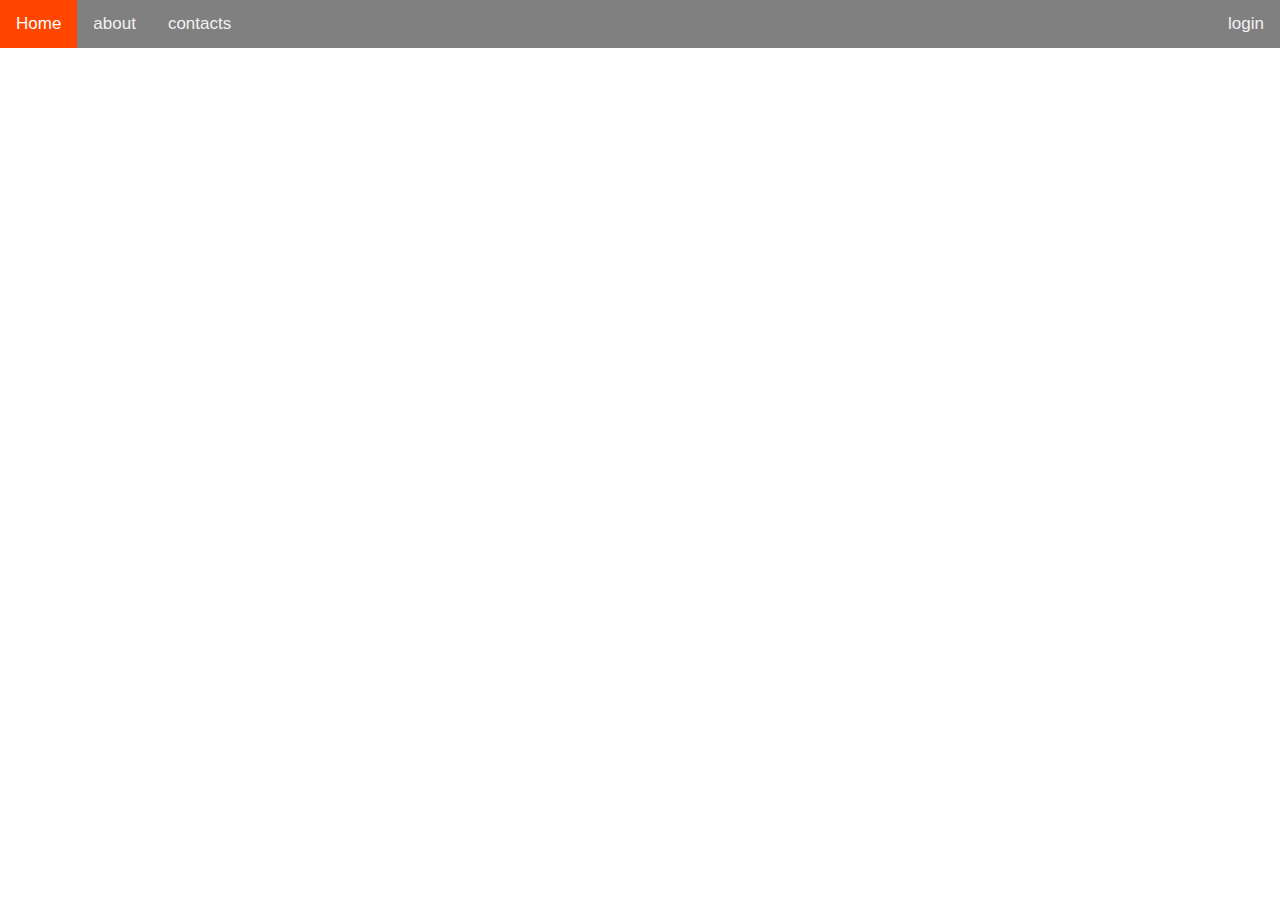
==== UI/index.html @ cb94214d "[#161613168] added the top navigation bar" ====
<!DOCTYPE html>
<html lang="en">
<head>
    <meta charset="utf-8">
    <title>Sendit!</title>
    <link rel="stylesheet" href="assets/css/style.css">
    <link rel="stylesheet" href="https://cdnjs.cloudflare.com/ajax/libs/font-awesome/4.7.0/css/font-awesome.min.css">


</head>
<body>
<div class="topnav">
    <div class="allign-right">
        <a class="active"><span>Home</span></a>
        <a><span>about</span></a>
        <a><span>contacts</span></a>
        <a id="left-login"><span>login</span></a>
    </div>
</div>
</body>
---- UI/assets/css/style.css ----
body {
    margin: 0;
    font-family: Arial, Helvetica, sans-serif;
}

/*the top nav*/
.topnav {
    overflow: hidden;
    background-color: gray;
}

/*the styling inside the nav*/
.topnav a {
    float: left;
    color: #f2f2f2;
    text-align: center;
    padding: 14px 16px;
    text-decoration: none;
    font-size: 17px;
}
#left-login{
    float: right;
    color: #f2f2f2;
    text-align: center;
    padding: 14px 16px;
    text-decoration: none;
    font-size: 17px;
}
.topnav a:hover {
    background-color: #ddd;
    color: gray;
}

.topnav a.active {
    background-color: orangered;
    color: white;
}
#center {
    margin: auto;
    width: 50%;
    border: 1px solid orangered;
    padding: 10px;
    margin-top: 150px;
}
.container{
    box-shadow: 0 4px 8px 0 rgba(0,0,0,0.2);
    transition: 0.3s;
    width:100%;
    height: 40%;
    background-color: ghostwhite;
}
.content{
    width:100%;
    height:120%;
    background-color: ghostwhite;
    margin-bottom: 20px;
}
.footnote{
    box-shadow: 0 4px 8px 0 rgba(0,0,0,0.2);
    transition: 0.3s;
    width:100%;
    margin-top:50px;
    background-color: grey;
    text-align: center;
}
#center_button{
    margin: auto;
    width: 20%;
    background: orangered;
    padding: 10px;
    margin-top: 0px;
    margin-left: 150px;
}
#center_button1{
    margin: auto;
    width: 20%;
    background: orangered;
    padding: 10px;
    margin-top: 0px;
    margin-left: 10px;
}
.layer_home {
    background-color: rgba(248, 247, 216, 0.7);
    position: absolute;
    top: 0;
    left: 0;
    width: 100%;
    height: 100%;
}
#objects{
    color: black;
}
#youtube_object{
    color: red;
}
.textbox{
    position: absolute;
    top: 0;
    left: 0;
    text-align: center;
    width: 50%;
}
a{
    color :black;
    text-underline-mode: off;
}
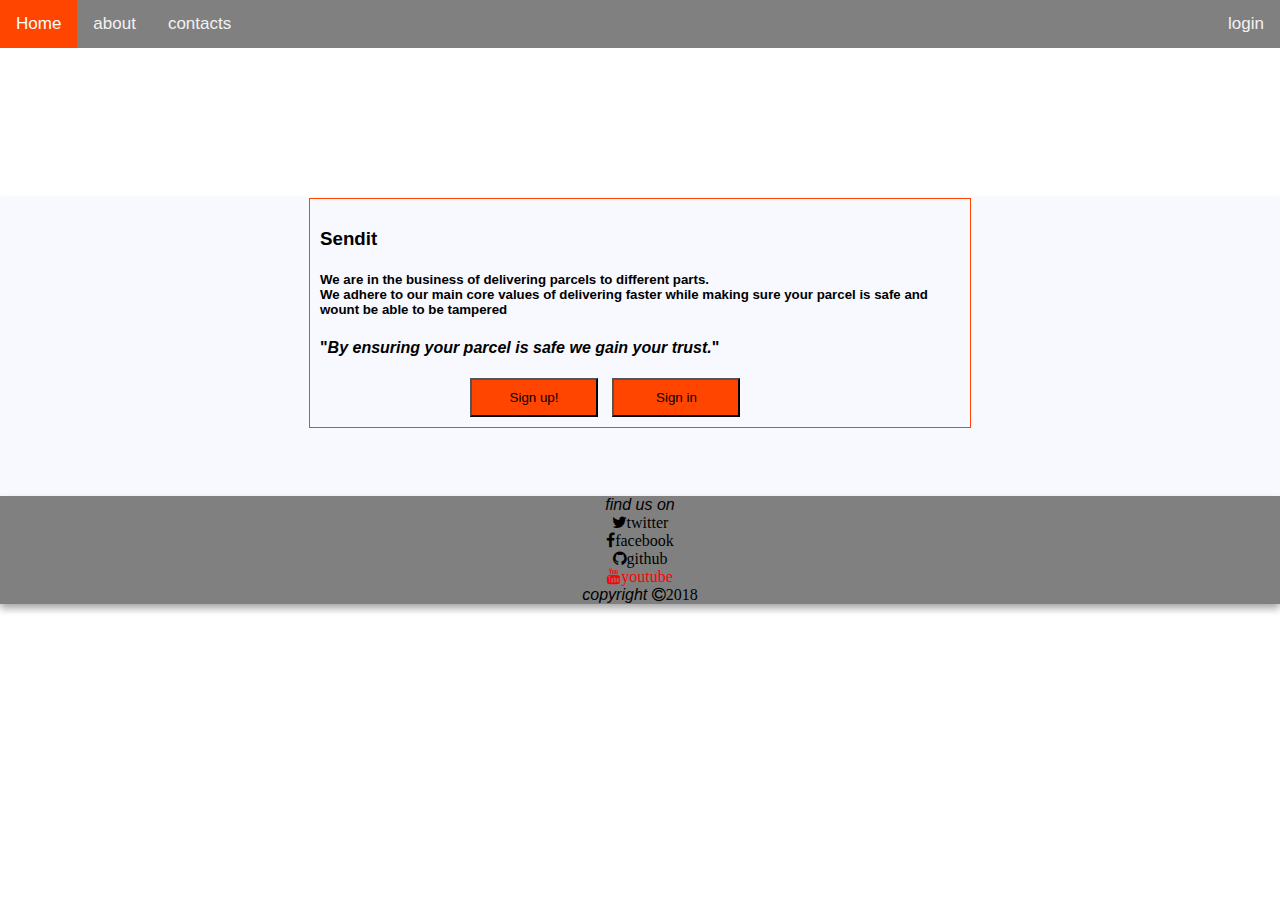
==== commit dbc70a79: "Merge pull request #1 from Kibetchirchir/ft-landing-page-161613168" ====
--- a/UI/index.html
+++ b/UI/index.html
@@ -17,4 +17,29 @@
         <a id="left-login"><span>login</span></a>
     </div>
 </div>
+<div class="container">
+    <div href="Home" class="content">
+        <div id="center">
+            <div class="header">
+                <p>
+                <h3>Sendit</h3>
+                <h5>We are in the business of delivering parcels to different parts.<br>We adhere to our main core values of delivering faster while making sure your parcel is safe and wount be able to be tampered<br></h5>
+                <h4><b>"</b><i>By ensuring your parcel is safe we gain your trust.</i><b>"</b></h4>
+                </p>
+                <button id="center_button" type="button"><a href="signup.html">Sign up!</a></button>
+                <button id="center_button1" type="button"><a href="signin.html" id="objects">Sign in</a></button>
+            </div>
+        </div>
+        <br>
+    </div>
+    <div class="footnote">
+        <i>find us on<br><i></i>
+            <a href="www.twitter.com"><i class="fa fa-twitter" id="objects">twitter</i></a><br>
+            <a href="www.twitter.com"><span class="fa fa-facebook" id="objects">facebook</span></a><br>
+            <a href="www.twitter.com"><span class="fa fa-github" id="objects">github</span></a><br>
+            <a href="www.twitter.com"><span class="fa fa-youtube" id="youtube_object">youtube</span></a><br>
+
+            <i> copyright <span class="fa fa-copyright">2018
+    </div>
+</div>
 </body>
--- a/UI/assets/css/style.css
+++ b/UI/assets/css/style.css
@@ -102,5 +102,5 @@
 }
 a{
     color :black;
-    text-underline-mode: off;
+    text-decoration: none;
 }
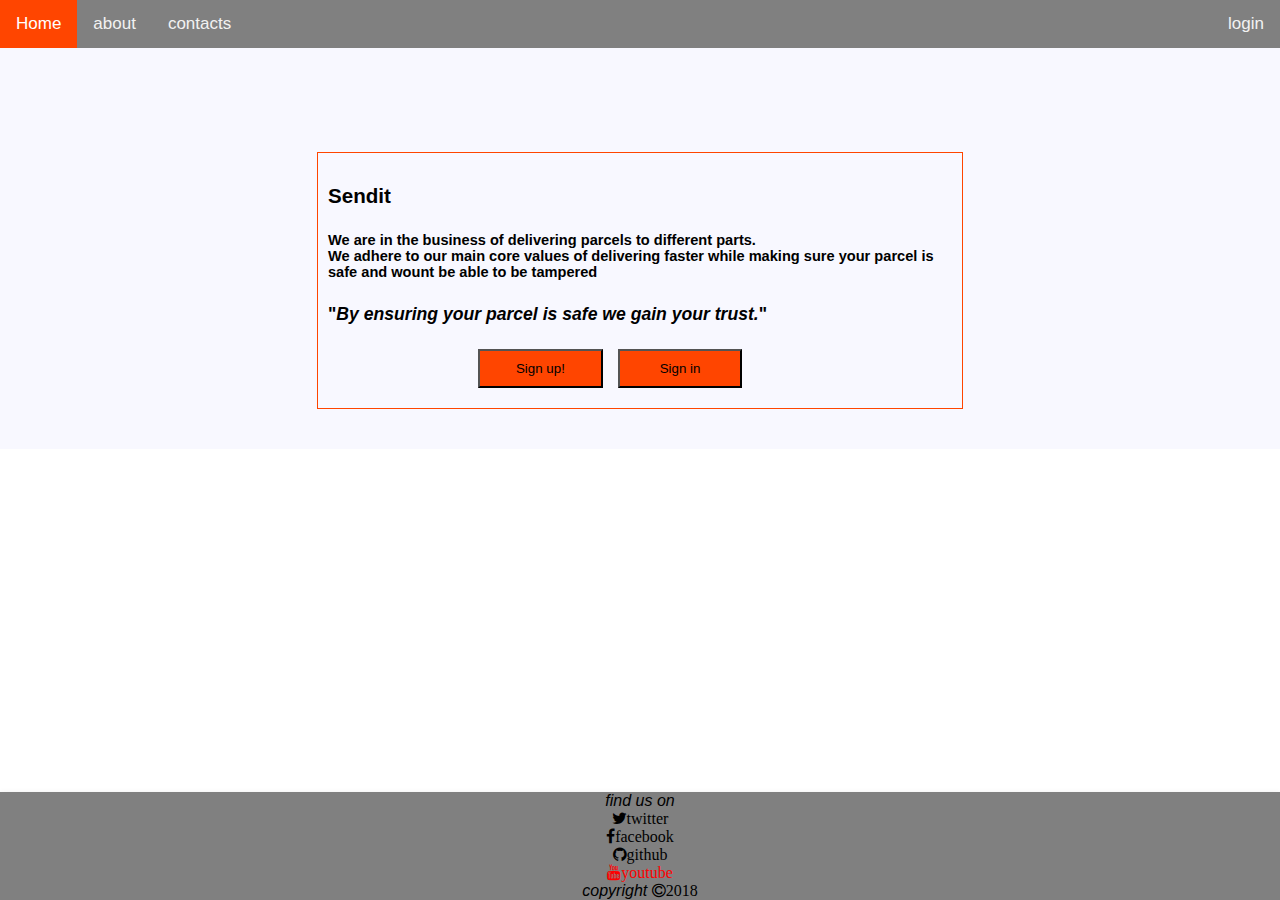
==== commit 08f67c11: "Merge pull request #16 from Kibetchirchir/bg-styling-161672835" ====
--- a/UI/index.html
+++ b/UI/index.html
@@ -32,7 +32,7 @@
         </div>
         <br>
     </div>
-    <div class="footnote">
+    <div id="footnote">
         <i>find us on<br><i></i>
             <a href="www.twitter.com"><i class="fa fa-twitter" id="objects">twitter</i></a><br>
             <a href="www.twitter.com"><span class="fa fa-facebook" id="objects">facebook</span></a><br>
--- a/UI/assets/css/style.css
+++ b/UI/assets/css/style.css
@@ -1,12 +1,23 @@
+
+html{
+    min-height : 100%;
+    max-width: 100%;
+}
 body {
     margin: 0;
     font-family: Arial, Helvetica, sans-serif;
+    min-height: 100%;
 }
 
 /*the top nav*/
 .topnav {
     overflow: hidden;
     background-color: gray;
+    top: 0px;
+    left: 0px;
+    position: fixed;
+    width: 100%;
+    margin-bottom: 5px;
 }
 
 /*the styling inside the nav*/
@@ -43,10 +54,7 @@
     margin-top: 150px;
 }
 .container{
-    box-shadow: 0 4px 8px 0 rgba(0,0,0,0.2);
-    transition: 0.3s;
-    width:100%;
-    height: 40%;
+    transition: 0.3s;
     background-color: ghostwhite;
 }
 .content{
@@ -62,6 +70,21 @@
     margin-top:50px;
     background-color: grey;
     text-align: center;
+    position: absolute;
+    left:0px;
+    right: 0px;
+}
+#footnote{
+    box-shadow: 0 4px 8px 0 rgba(0,0,0,0.2);
+    transition: 0.3s;
+    width:100%;
+    margin-top:50px;
+    background-color: grey;
+    text-align: center;
+    position: absolute;
+    left:0px;
+    right: 0px;
+    bottom: 0;
 }
 #center_button{
     margin: auto;
@@ -104,3 +127,130 @@
     color :black;
     text-decoration: none;
 }
+.forms_container{
+    margin: auto;
+    box-shadow: 0 4px 8px 0 rgba(0,0,0,0.2);
+    transition: 0.3s;
+    width:30%;
+    height: 40%;
+    background-color: rgb(192,192,192,a=0.5);
+    margin-top: 100px;
+}
+.header{
+    font-size: 110%;
+    padding-bottom: 10px;
+    font-weight: 900;
+}
+.subheader{
+    font-size: 90%;
+    padding-bottom: 10px;
+    font-weight: bold;
+}
+.normaltext{
+    font-size: 90%;
+}
+input{
+    width : 70%;
+    box-shadow: 0 4px 8px 0 rgba(0,0,0,0.2);
+    border-radius: 5px;
+    background: white;
+    padding-top: 5px;
+    padding-bottom: 5px;
+}
+select{
+    width : 20%;
+    box-shadow: 0 4px 8px 0 rgba(0,0,0,0.2);
+    border-radius: 5px;
+    background: white;
+    padding-top: 5px;
+    padding-bottom: 5px;
+}
+
+#button_success{
+    float: left;
+    width: 20%;
+    background: green;
+    border-radius: 5px;
+    padding: 5px;
+    margin-top: 10px;
+    margin-left: 10px;
+}
+#button_failed{
+    float: left;
+    width: 20%;
+    border-radius: 5px;
+    background: red;
+    padding: 5px;
+    margin-top: 10px;
+    margin-left: 120px;
+}
+.right_nav{
+    width: 10%;
+    height: 100%;
+    position: fixed;
+    background-color: gray;
+    top: 55px;
+    z-index: 1;
+    overflow-x: hidden;
+}
+.right_nav ul{
+    list-style-type: none;
+    padding: 0;
+    margin-left: 10px;
+}
+.dashboard_content{
+    margin-left: 10%;
+    padding: 0px 10px;
+    margin-top: 50px;
+}
+.card:hover {
+    box-shadow: 0 8px 16px 0 rgba(0,0,0,0.2);
+}
+
+.container {
+    padding: 2px 16px;
+}
+.dashboard_form {
+    margin: auto;
+    box-shadow: 0 4px 8px 0 rgba(0,0,0,0.2);
+    transition: 0.3s;
+    width:30%;
+    height: 40%;
+    background-color: rgb(192,192,192,a=0.5);
+    text-align: center;
+    padding-top: 10px;
+}
+table{
+    width: 100%;
+    border: 1px gray;
+}
+th{
+    background-color: gray ;
+}
+table th tr {
+    border: 1px solid black;
+}
+table .confirm{
+    background-color: green;
+    border-radius: 5px;
+}
+table .cancel{
+    background-color: red;
+    border-radius: 5px;
+}
+.card{
+    width: 25%;
+    border: 1px solid gray;
+    box-shadow: 1px 1px 3px #888;
+    border-top: 10px solid orangered;
+    height: 40%;
+    padding-: 10px;
+    margin: 10px;
+}
+#mainbox{
+    box-sizing: border-box;
+    /*justify-content: center;*/
+    display: flex;
+    flex-wrap: wrap;
+}
+
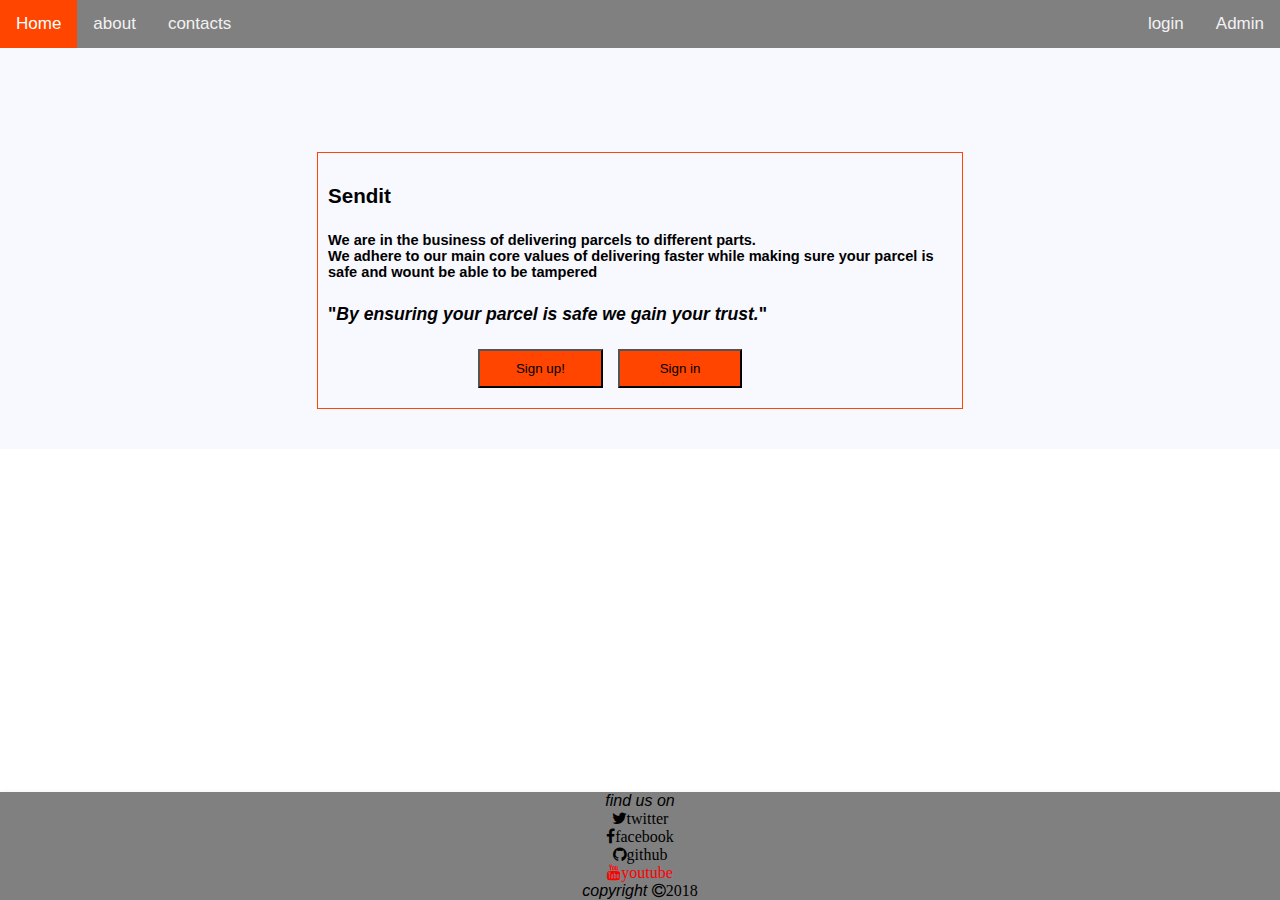
==== commit 646fc8f9: "[ft #161692102] Added some styling on the Admin button" ====
--- a/UI/index.html
+++ b/UI/index.html
@@ -14,6 +14,7 @@
         <a class="active"><span>Home</span></a>
         <a><span>about</span></a>
         <a><span>contacts</span></a>
+        <a id="left-login"><span>Admin</span></a>
         <a id="left-login"><span>login</span></a>
     </div>
 </div>
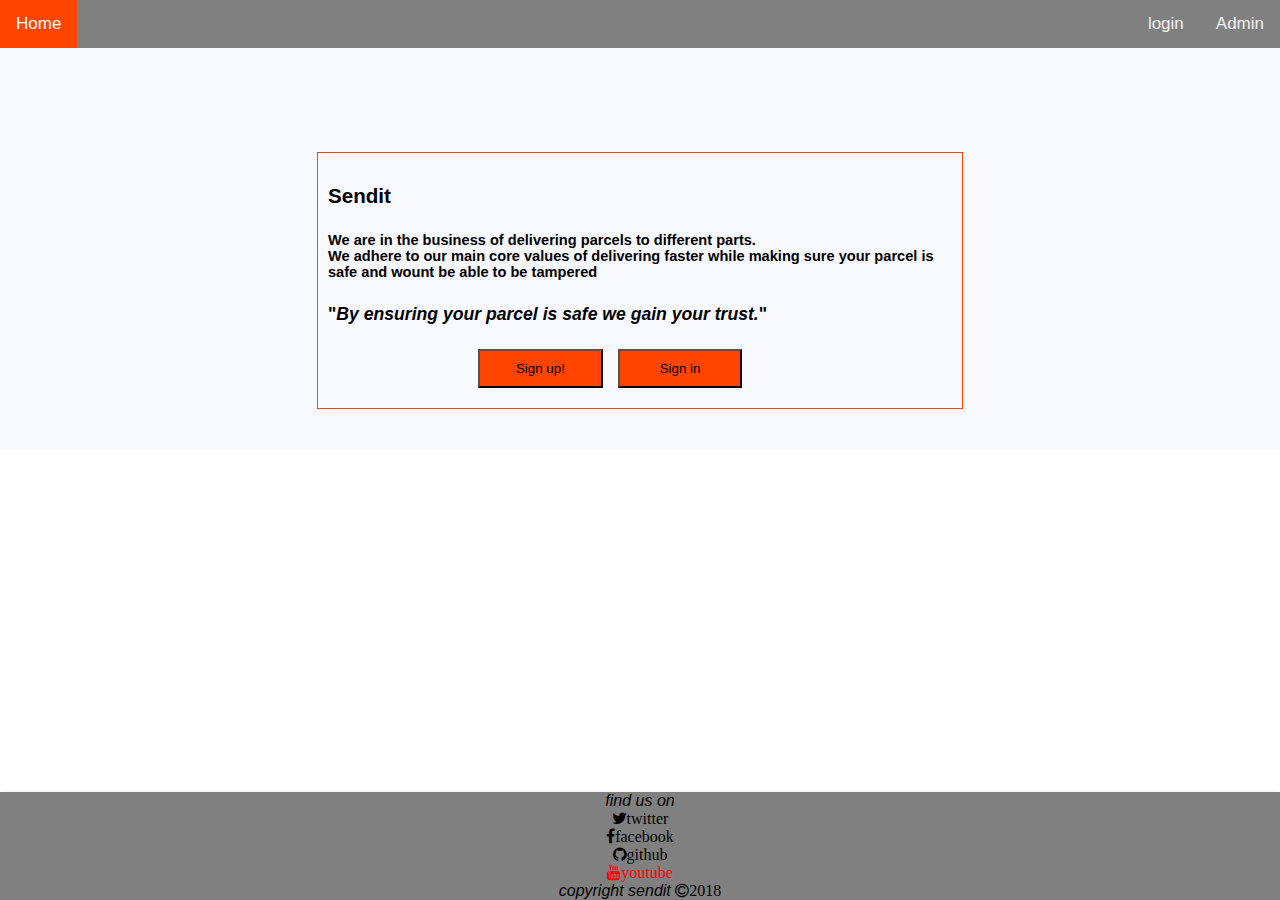
==== commit 0efe467c: "Merge pull request #29 from Kibetchirchir/ch-remove-dead-links-161946661" ====
--- a/UI/index.html
+++ b/UI/index.html
@@ -12,10 +12,8 @@
 <div class="topnav">
     <div class="allign-right">
         <a class="active"><span>Home</span></a>
-        <a><span>about</span></a>
-        <a><span>contacts</span></a>
-        <a id="left-login"><span>Admin</span></a>
-        <a id="left-login"><span>login</span></a>
+        <a id="left-login" href="adminlogin.html"><span>Admin</span></a>
+        <a id="left-login" href="signin.html"><span>login</span></a>
     </div>
 </div>
 <div class="container">
@@ -35,12 +33,12 @@
     </div>
     <div id="footnote">
         <i>find us on<br><i></i>
-            <a href="www.twitter.com"><i class="fa fa-twitter" id="objects">twitter</i></a><br>
-            <a href="www.twitter.com"><span class="fa fa-facebook" id="objects">facebook</span></a><br>
-            <a href="www.twitter.com"><span class="fa fa-github" id="objects">github</span></a><br>
-            <a href="www.twitter.com"><span class="fa fa-youtube" id="youtube_object">youtube</span></a><br>
+            <a href="https://www.twitter.com/"><i class="fa fa-twitter" id="objects">twitter</i></a><br>
+            <a href="https://www.facebook.com"><span class="fa fa-facebook" id="objects">facebook</span></a><br>
+            <a href="https://github.com/Kibetchirchir"><span class="fa fa-github" id="objects">github</span></a><br>
+            <a href="https://www.youtube.com"><span class="fa fa-youtube" id="youtube_object">youtube</span></a><br>
 
-            <i> copyright <span class="fa fa-copyright">2018
+            <i> copyright sendit <span class="fa fa-copyright">2018
     </div>
 </div>
 </body>
